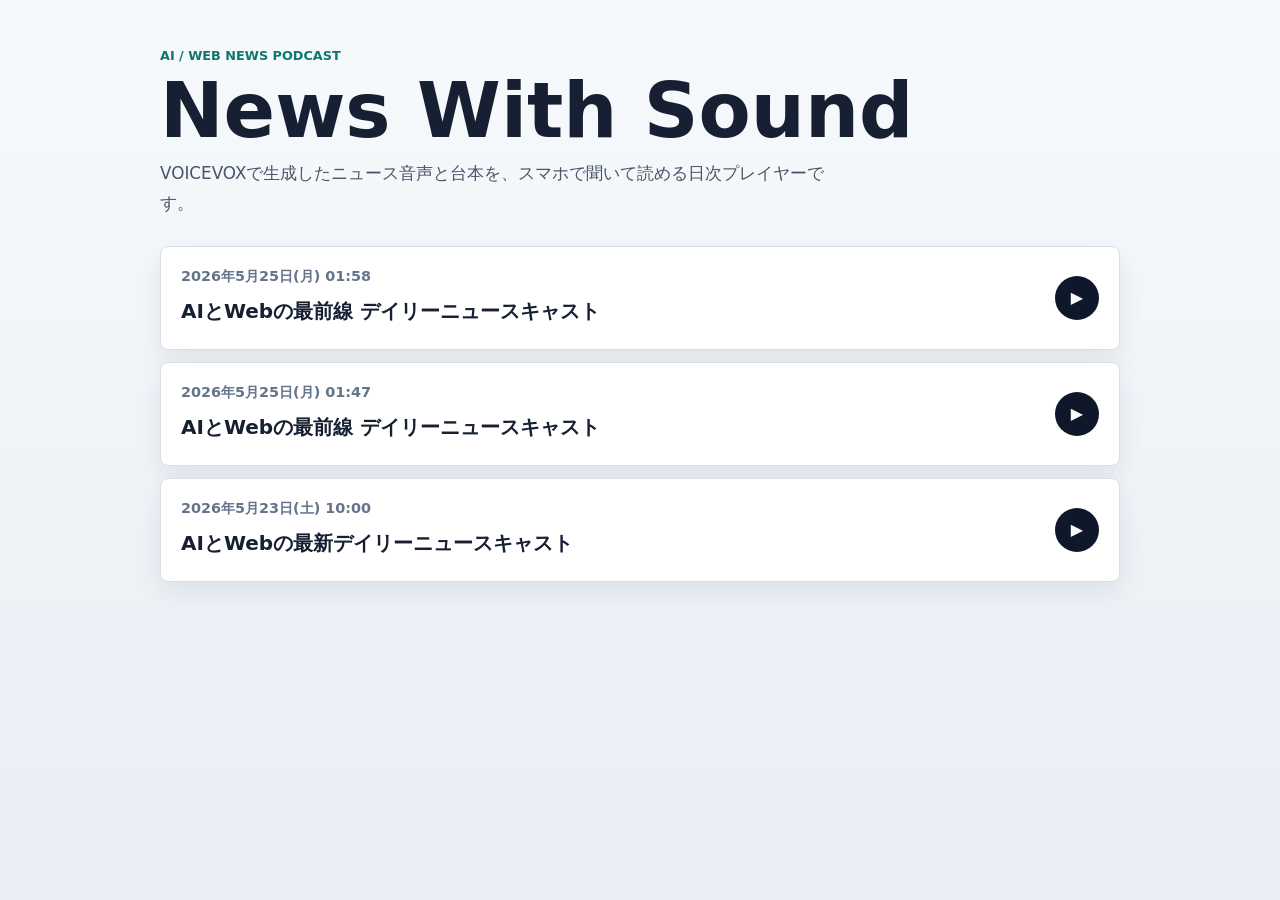
==== index.html @ 64074cd6 "コミット" ====
<!doctype html>
<html lang="ja" data-beasties-container>
<head>
  <meta charset="utf-8">
  <title>News With Sound</title>
  <base href="/">
  <meta name="viewport" content="width=device-width, initial-scale=1">
  <meta name="theme-color" content="#111827">
  <link rel="icon" type="image/x-icon" href="favicon.ico">
<style>:root{color-scheme:light;font-family:Noto Sans JP,Hiragino Sans,Yu Gothic,Meiryo,system-ui,sans-serif;background:#f4f7fb;text-rendering:optimizeLegibility}*{box-sizing:border-box}html{min-width:320px}body{min-width:320px;min-height:100dvh;margin:0}</style><link rel="stylesheet" href="styles-77VQGSBH.css" media="print" onload="this.media='all'"><noscript><link rel="stylesheet" href="styles-77VQGSBH.css"></noscript></head>
<body>
  <app-root></app-root>
<link rel="modulepreload" href="chunk-2M3WMXYY.js"><script src="main-56FAYGNU.js" type="module"></script></body>
</html>
---- styles-77VQGSBH.css ----
:root{color-scheme:light;font-family:Noto Sans JP,Hiragino Sans,Yu Gothic,Meiryo,system-ui,sans-serif;background:#f4f7fb;text-rendering:optimizeLegibility}*{box-sizing:border-box}html{min-width:320px}body{min-width:320px;min-height:100dvh;margin:0}button,input{font:inherit}button:focus-visible,a:focus-visible,input:focus-visible{outline:3px solid rgb(20 184 166 / 42%);outline-offset:3px}
---- styles-77VQGSBH.css ----
:root{color-scheme:light;font-family:Noto Sans JP,Hiragino Sans,Yu Gothic,Meiryo,system-ui,sans-serif;background:#f4f7fb;text-rendering:optimizeLegibility}*{box-sizing:border-box}html{min-width:320px}body{min-width:320px;min-height:100dvh;margin:0}button,input{font:inherit}button:focus-visible,a:focus-visible,input:focus-visible{outline:3px solid rgb(20 184 166 / 42%);outline-offset:3px}
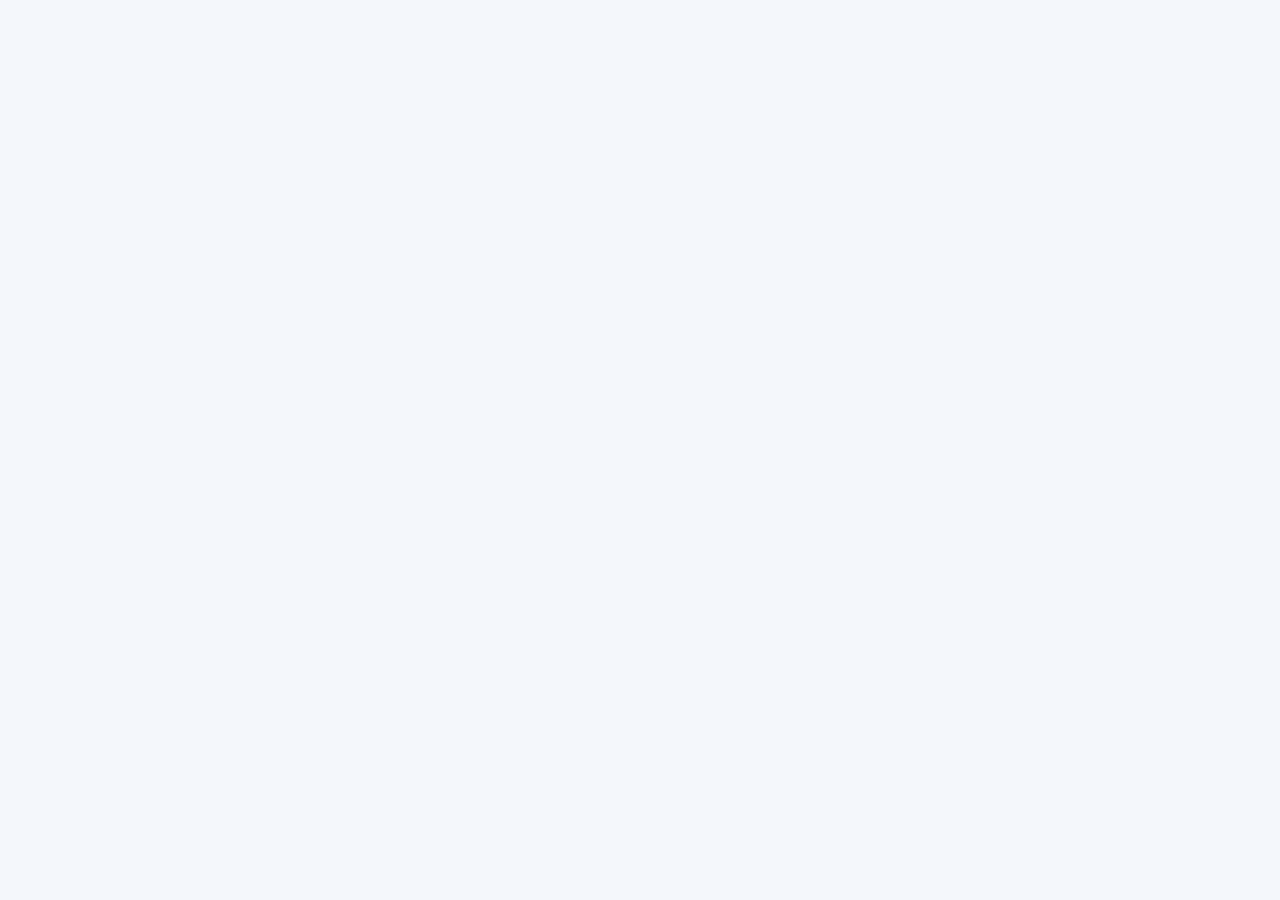
==== commit 18631576: "chore: deploy episode 202611080131" ====
--- a/index.html
+++ b/index.html
@@ -3,12 +3,12 @@
 <head>
   <meta charset="utf-8">
   <title>News With Sound</title>
-  <base href="/">
+  <base href="/news-with-sound/">
   <meta name="viewport" content="width=device-width, initial-scale=1">
   <meta name="theme-color" content="#111827">
   <link rel="icon" type="image/x-icon" href="favicon.ico">
 <style>:root{color-scheme:light;font-family:Noto Sans JP,Hiragino Sans,Yu Gothic,Meiryo,system-ui,sans-serif;background:#f4f7fb;text-rendering:optimizeLegibility}*{box-sizing:border-box}html{min-width:320px}body{min-width:320px;min-height:100dvh;margin:0}</style><link rel="stylesheet" href="styles-77VQGSBH.css" media="print" onload="this.media='all'"><noscript><link rel="stylesheet" href="styles-77VQGSBH.css"></noscript></head>
 <body>
   <app-root></app-root>
-<link rel="modulepreload" href="chunk-2M3WMXYY.js"><script src="main-56FAYGNU.js" type="module"></script></body>
+<link rel="modulepreload" href="chunk-XFIB6WQW.js"><script src="main-XGSORE4B.js" type="module"></script></body>
 </html>
